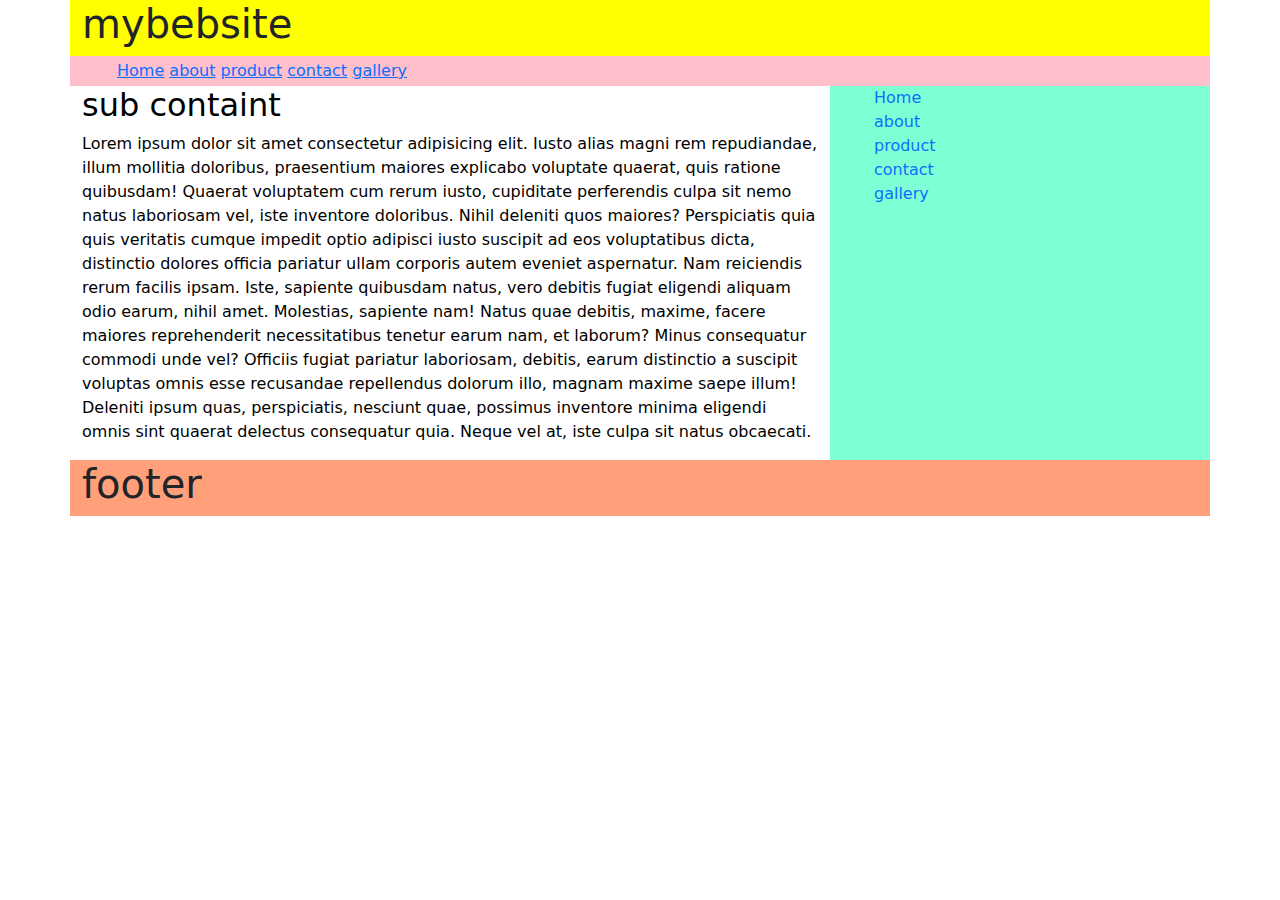
==== col-2/index.html @ 45192ddf "advance col class" ====
<!DOCTYPE html>
<html lang="en">
<head>
    <meta charset="UTF-8">
    <meta name="viewport" content="width=device-width, initial-scale=1.0">
    <title>col advance</title>
    <link rel="stylesheet" href="./bootstrap.css">
    <link rel="stylesheet" href="./index.css">
</head>
<body>
    <!--grid system  -->
    <!-- col 1 to 12 class  -->
  <div class="container">
    <div class="row" id="logo">
        <div class="col-12">
            <h1>mybebsite</h1>
        </div>
    </div>
    <div class="row " id="menu">
        <div class="co-12 ">
            <ul>
                <li><a href="">Home</a></li>
                <li><a href="">about</a></li>
                <li><a href="">product</a></li>
                <li><a href="">contact</a></li>
                <li><a href="">gallery</a></li>
            </ul>
        </div>
    </div>
    <div class="row" id="content">
        <div class="col-md-8">
           <h2>sub containt</h2>
           <p>Lorem ipsum dolor sit amet consectetur adipisicing elit. Iusto alias magni rem repudiandae, illum mollitia doloribus, praesentium maiores explicabo voluptate quaerat, quis ratione quibusdam! Quaerat voluptatem cum rerum iusto, cupiditate perferendis culpa sit nemo natus laboriosam vel, iste inventore doloribus. Nihil deleniti quos maiores? Perspiciatis quia quis veritatis cumque impedit optio adipisci iusto suscipit ad eos voluptatibus dicta, distinctio dolores officia pariatur ullam corporis autem eveniet aspernatur. Nam reiciendis rerum facilis ipsam. Iste, sapiente quibusdam natus, vero debitis fugiat eligendi aliquam odio earum, nihil amet. Molestias, sapiente nam! Natus quae debitis, maxime, facere maiores reprehenderit necessitatibus tenetur earum nam, et laborum? Minus consequatur commodi unde vel? Officiis fugiat pariatur laboriosam, debitis, earum distinctio a suscipit voluptas omnis esse recusandae repellendus dolorum illo, magnam maxime saepe illum! Deleniti ipsum quas, perspiciatis, nesciunt quae, possimus inventore minima eligendi omnis sint quaerat delectus consequatur quia. Neque vel at, iste culpa sit natus obcaecati.</p>

         

        </div>
        <div class="col-md-4 " id="sidebar">
            <ul>
                <li><a href="">Home</a></li>
                <li><a href="">about</a></li>
                <li><a href="">product</a></li>
                <li><a href="">contact</a></li>
                <li><a href="">gallery</a></li>
            </ul>
        </div>
      
    </div>
    
        <div class="row" id="footer">
            <div class="col-12">
                <h1>footer</h1>
            </div>
        </div>
     
  </div>
    
</body>
</html>
---- col-2/index.css ----
boyd{
    background-color: gray;
}


.container{
    border: 0px solid red;

}
.row{
    border: 0px solid green;
}
.col-8{
    border: 0px solid blue;
}
#logo{
    background-color: yellow;

}
#menu{
    background-color: pink;
    padding: 3px ;
   

}

#menu ul{
    list-style: none;
    margin: 0;
}
#menu ul li{
  display: inline-block;
}
#sidebar{
    background-color: aquamarine;

}
#sidebar ul {
    list-style: none;
}
#sidebar ul li a {

    text-decoration: none;
}
#footer{
    background-color: lightsalmon;
}
#content{
    background-color: #fff;
    color: black;
}
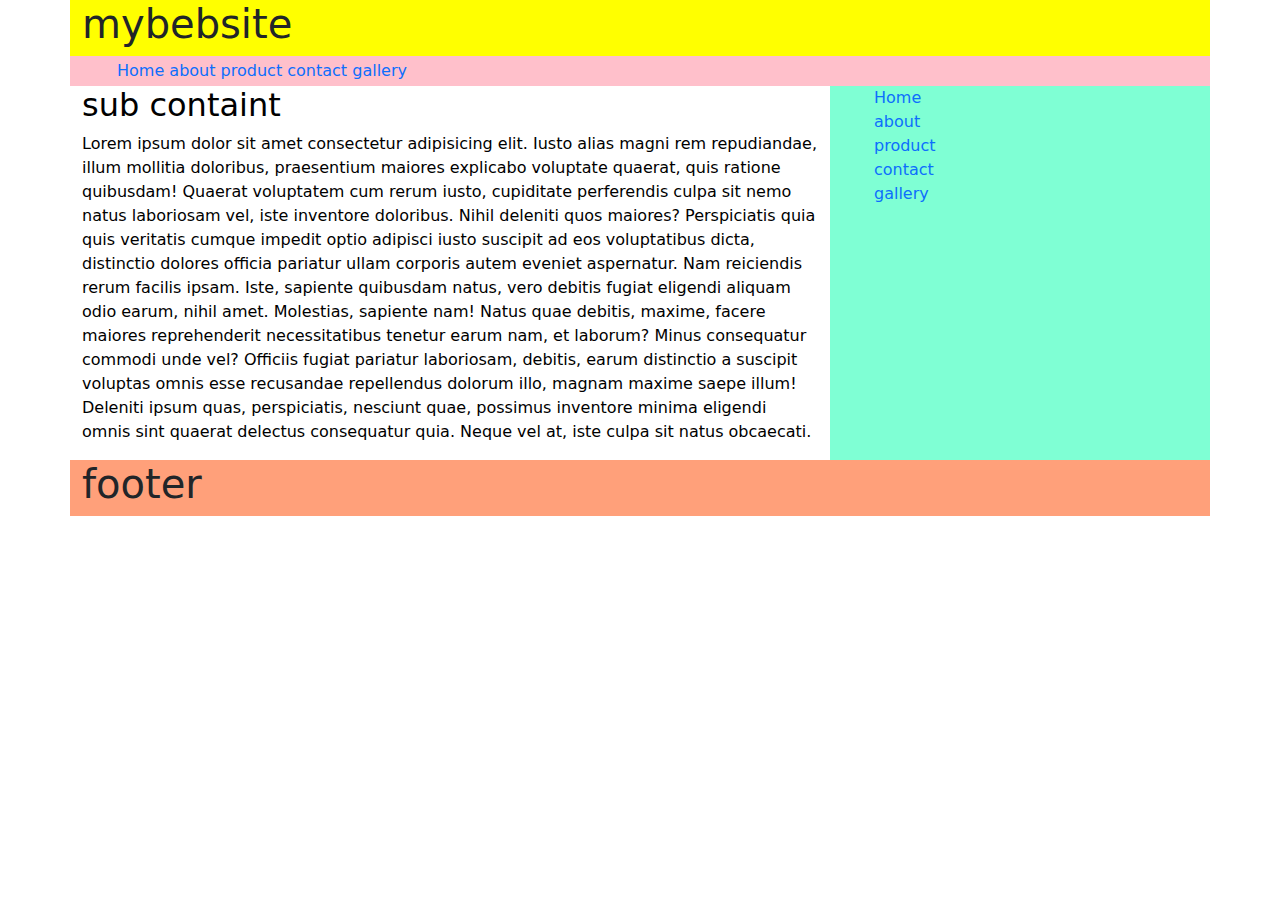
==== commit 29aa9d98: "n" ====
--- a/col-2/index.html
+++ b/col-2/index.html
@@ -19,7 +19,7 @@
     <div class="row " id="menu">
         <div class="co-12 ">
             <ul>
-                <li><a href="">Home</a></li>
+                <li class=""><a href="">Home</a></li>
                 <li><a href="">about</a></li>
                 <li><a href="">product</a></li>
                 <li><a href="">contact</a></li>
--- a/col-2/index.css
+++ b/col-2/index.css
@@ -31,6 +31,10 @@
 #menu ul li{
   display: inline-block;
 }
+#menu ul li a{
+    text-decoration: none;
+    gap: 10px;
+}
 #sidebar{
     background-color: aquamarine;
 
